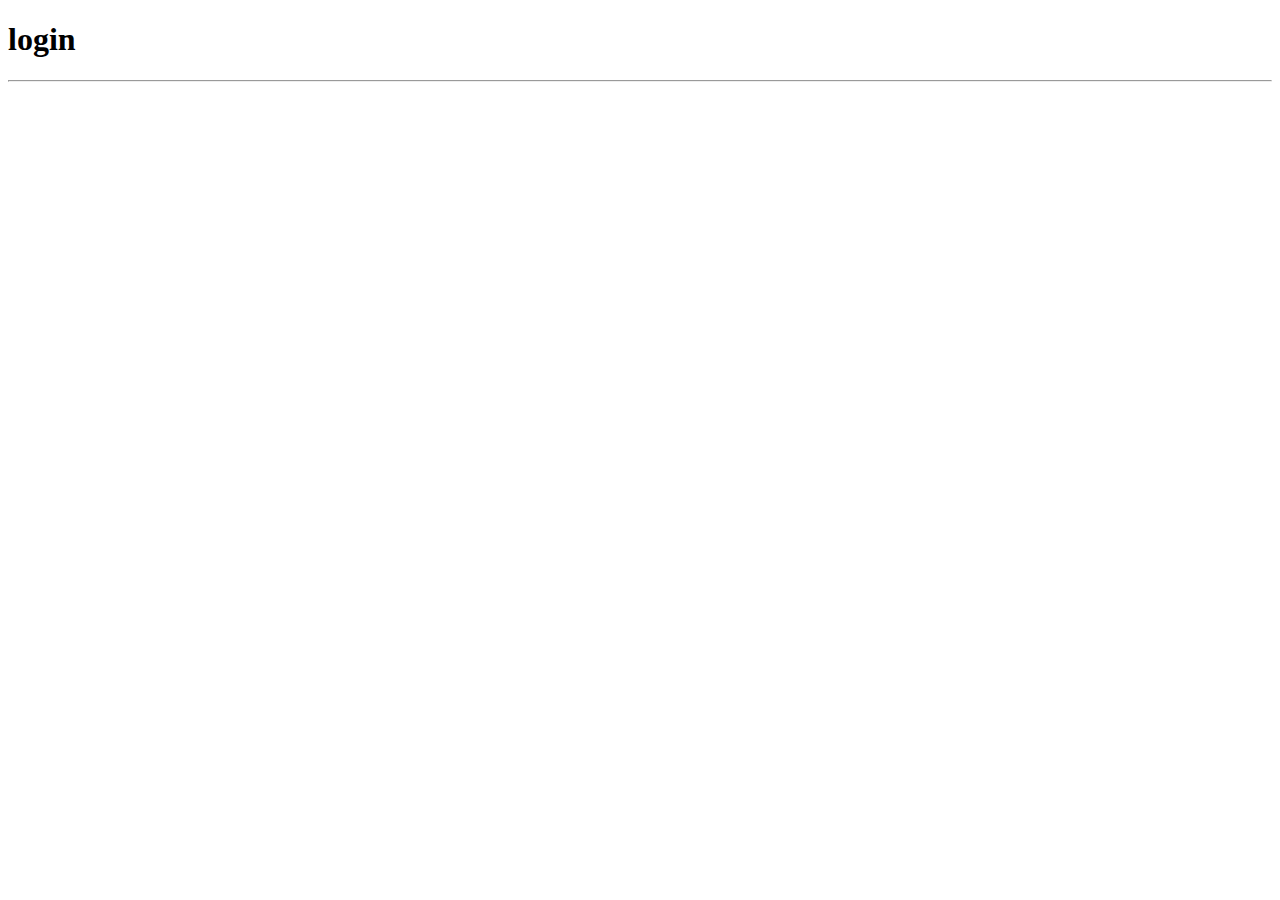
==== login.html @ 03e52276 "Desenvolvimento de um formulário" ====
<!DOCTYPE html>
<html lang="en">
<head>
    <meta charset="UTF-8">
    <meta name="viewport" content="width=device-width, initial-scale=1.0">
    <title>Document</title>
    <link rel="stylesheet" href="style.css">
</head>
<body>
    <h1>login</h1>
    <hr>
    <form action="">

        
    </form>
</body>
</html>
---- style.css ----
#cadastro form{
    height: 700px;
    width: 100%;
    background-color: black;
}
#cadastro form div{
    justify-content: center;
    align-items: center;
    flex-direction: column;
    display: flex;
    margin-top: 20px;
color: white;
}
#cadastro form div input{
    width: 180px;
    height: 30px;   
}
#cadastro form div label{
    margin-top: 20px;
}
#cadastrar{
    color:white;
    background-color:  red;
    padding: 15px;
       
}
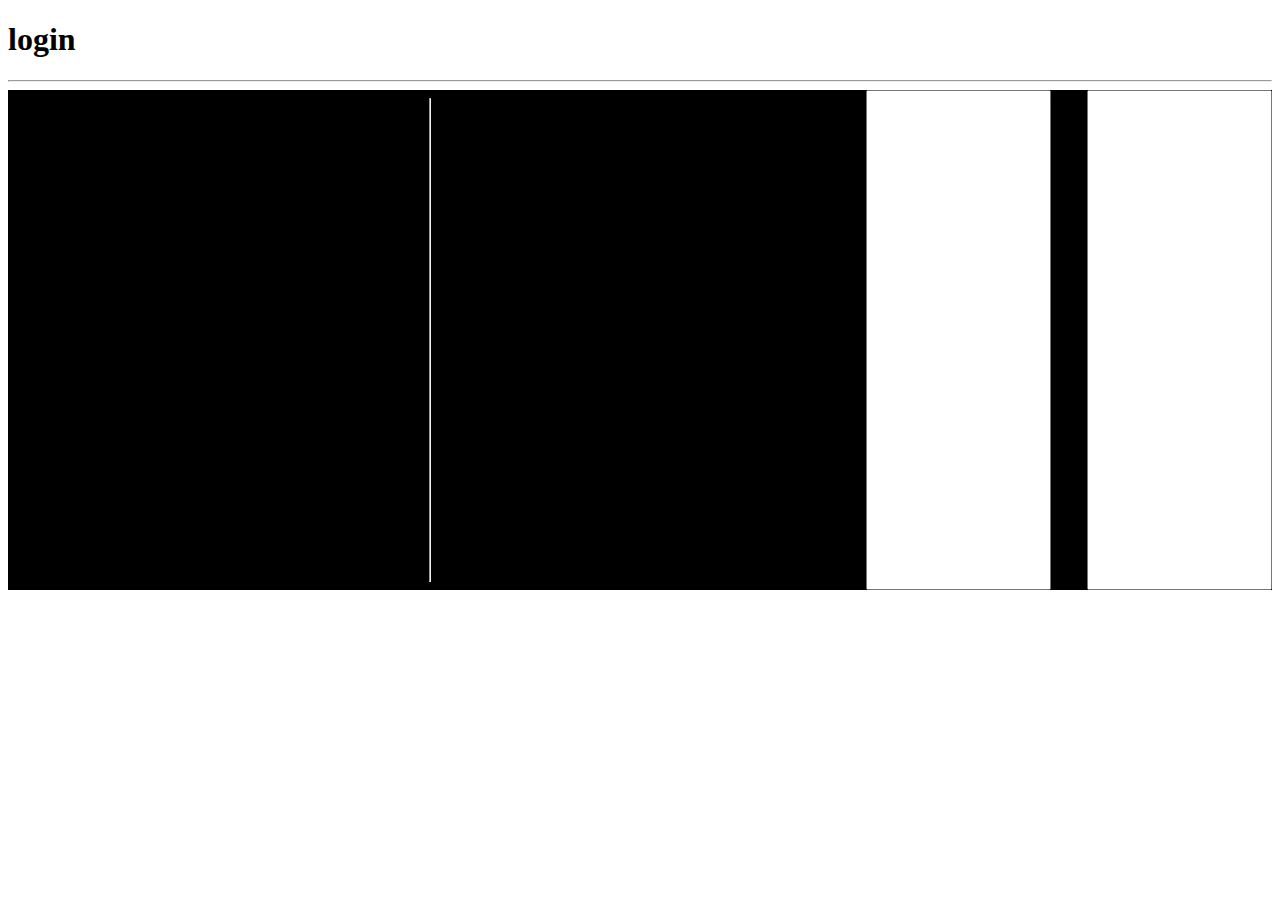
==== commit 7aaf4ff7: "busca finalizada" ====
--- a/login.html
+++ b/login.html
@@ -9,8 +9,14 @@
 <body>
     <h1>login</h1>
     <hr>
-    <form action="">
-
+    <form action="" id="login">
+        <label for="" id="cred">login</label>
+        <hr>
+        <label for="" class="cred">usuario</label>
+        <input type="text" name="" id=""  class="">
+        <br>
+        <label for="" class="">senha</label>
+        <input type="text" name="" id="" class="">
         
     </form>
 </body>
--- a/style.css
+++ b/style.css
@@ -23,4 +23,50 @@
     background-color:  red;
     padding: 15px;
        
-}+}
+
+
+
+#busca{
+    display: flex;
+    width: 100%;
+    height: 300px;
+    text-align: center;
+    flex-direction: row;
+    justify-content: center;
+}
+#busca #search{
+    border-radius: 30px;
+    width: 170px;
+    height: 40px;
+    margin-top: 100px;
+    box-shadow: 1px 1px;
+
+}
+#submit{
+    background-image: url(lupa.png);
+    background-repeat: no-repeat;
+    background-position: 10px;
+    width: 40px;
+    height: 40px;
+    margin-top: 100px;
+    border-radius: 100px;
+    background-color: rebeccapurple; 
+    margin-left: 5px;
+}
+#busca #search::placeholder{
+    color: rebeccapurple;
+    font-size: 20px;
+    float: left;
+    padding-left: 10px;
+}
+
+
+
+#login{
+    width: 100%;
+    height: 500px;
+    background-color: black;
+    display: flex;
+  
+}
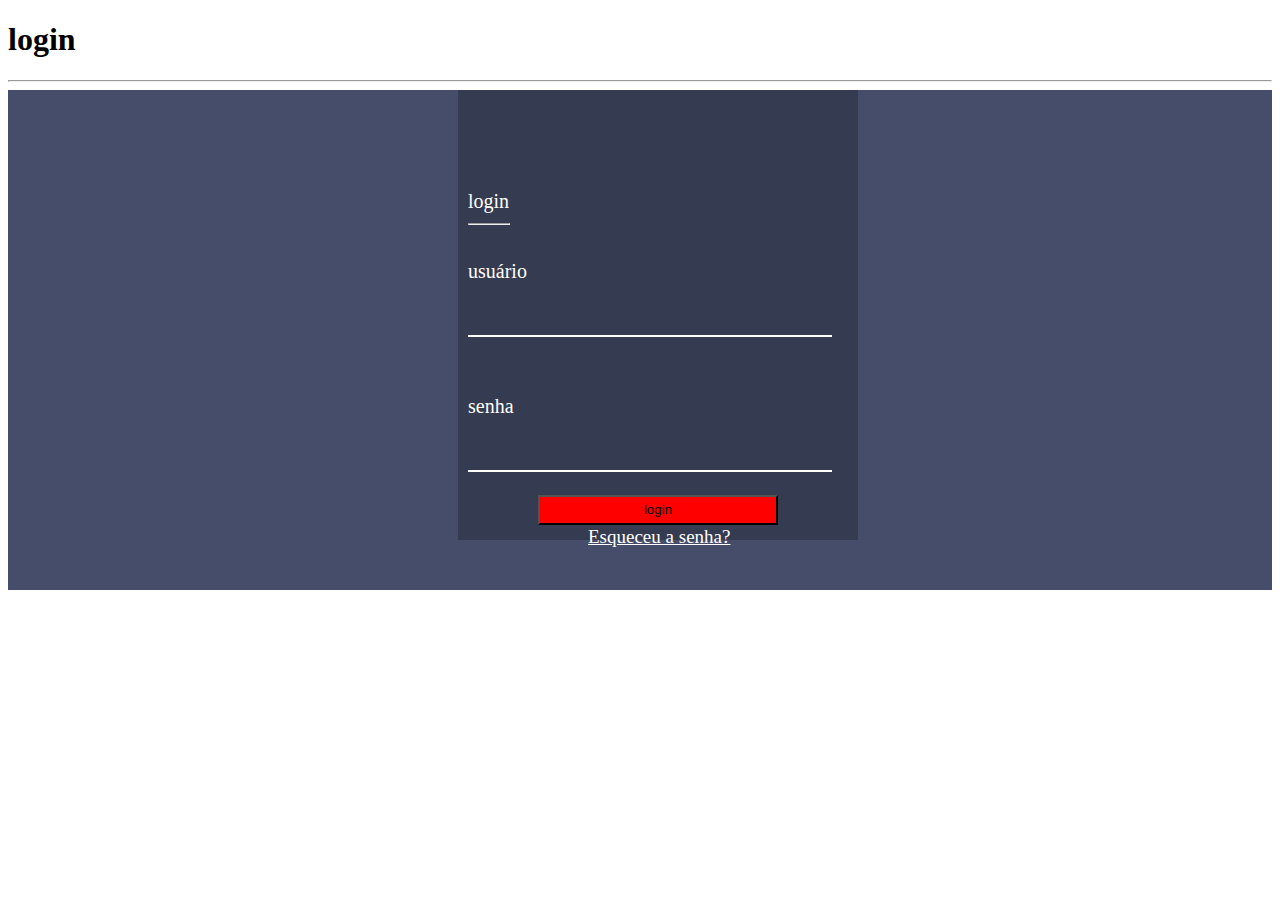
==== commit 3913894e: "desenvolvimento do login" ====
--- a/login.html
+++ b/login.html
@@ -10,14 +10,18 @@
     <h1>login</h1>
     <hr>
     <form action="" id="login">
-        <label for="" id="cred">login</label>
-        <hr>
-        <label for="" class="cred">usuario</label>
-        <input type="text" name="" id=""  class="">
-        <br>
-        <label for="" class="">senha</label>
-        <input type="text" name="" id="" class="">
-        
+        <div id="usuarioEsenha">
+            <label for="" class="" id="lo">login</label>
+            <hr>    
+            <label for="" class="log">usuário</label>
+            <input type="text" name="" class="log">
+            <br>
+            <label for="" class="log ">senha</label>
+            <input type="text" name="" id="" class="log">
+            <br>
+            <input type="button" value="login" id="but">
+            <a href="" id="sen">Esqueceu a senha?</a>
+        </div>
     </form>
 </body>
 </html>--- a/style.css
+++ b/style.css
@@ -64,9 +64,55 @@
 
 
 #login{
-    width: 100%;
+    background-color:#454D6B;
     height: 500px;
-    background-color: black;
+}
+#login #usuarioEsenha{
+
+    background-color: #353B50;
+    padding-top: 0px;
+    font-size: 20px;      
+    height: 350px;
+    width: 400px;
+    margin-left: 450px;
+    padding-top: 100px;
+    
+}
+
+.log{
+    flex-direction: column;
     display: flex;
-  
+    width: 90%;
+    color: white;
+    border-top: none;
+    border-left: none;
+    border-right: none;
+    border-color: white;
+    background-color: #353B50;
+    margin-left: 10px;
+    margin-top: 35px;
 }
+#but{
+    margin-left: 80px;
+    width: 240px;
+    background-color: red;
+    height: 30px;
+}
+#sen{
+    margin-left: 130px;
+    font-size: 19px;
+}
+#login #usuarioEsenha hr{
+    width: 40px;
+    margin-left: 10px
+    
+}
+#login #usuarioEsenha a{
+    color: white;
+}
+
+#lo{
+    color: white;
+    margin-left: 10px;
+
+}
